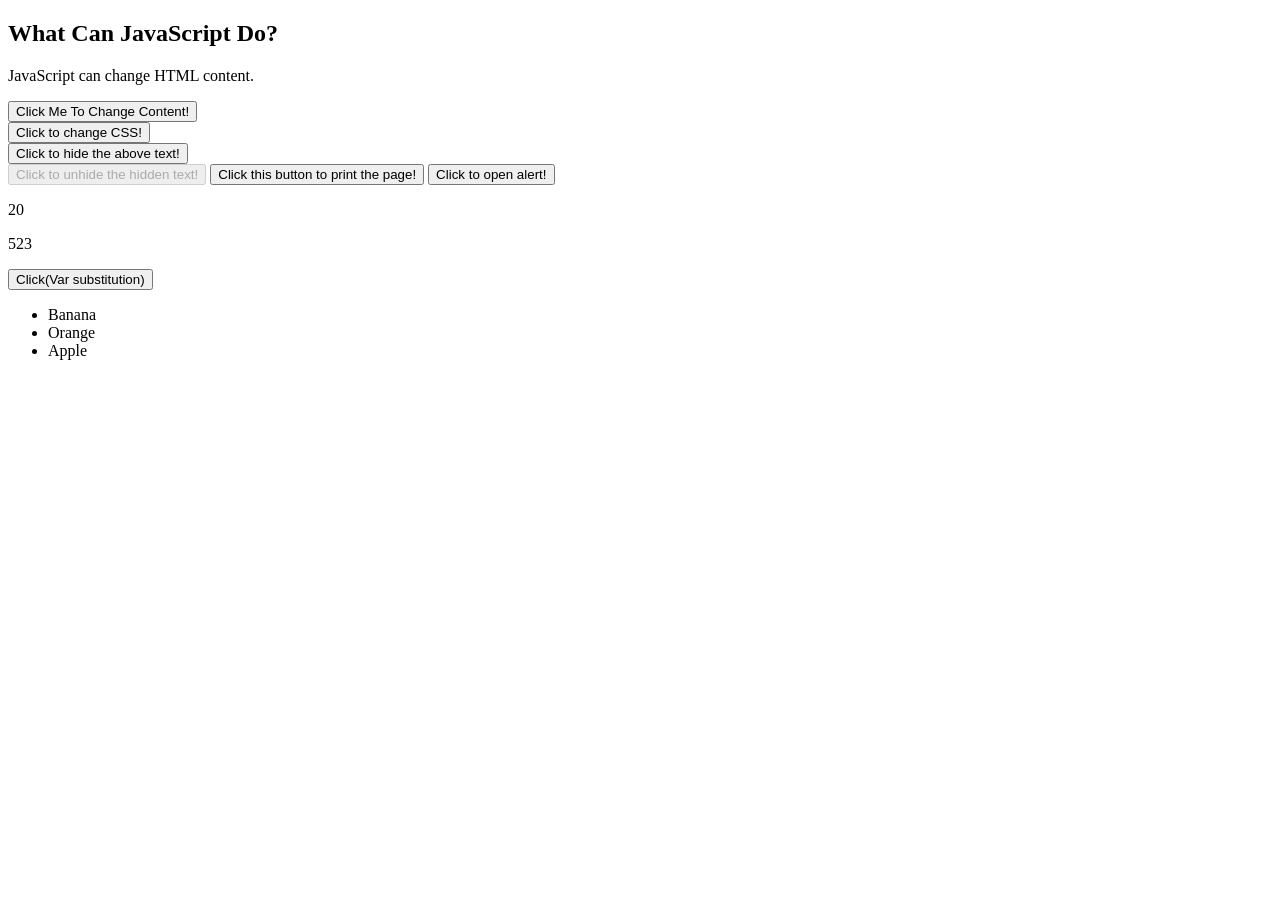
==== JSPractice.html @ 44ce0601 "Added JSPractice.html" ====
<!DOCTYPE html>
<html>

<head>
    <script type='text/javascript'>
        function changeText() {
            if (document.getElementById('demo').innerHTML === 'JavaScript can change HTML content.')
                document.getElementById('demo').innerHTML = 'Hello JavaScript!';
            else document.getElementById('demo').innerHTML = 'JavaScript can change HTML content.';
        }

        function changeCss() {
            document.getElementById('demo').style.fontSize = "35px";
        }

        function hideElement() {
            document.getElementById('demo').style.display = "none"; 
            document.getElementById('unhideButton').removeAttribute("disabled");
            document.getElementById('unhideButton').style.border = "3px solid black";
        }

        function displayElement() {
            document.getElementById('demo').style.display = "block";
            document.getElementById("unhideButton").setAttribute("disabled", "disable");
            document.getElementById('unhideButton').style.border = "1px solid black";
        }
        function varSubstitution() {
                let firstName = "John";
                let lastName = "Doe";
                let text = `Welcome ${firstName}, ${lastName}!`;
                return text;
            }

    </script>
</head>

<body>

    <h2>What Can JavaScript Do?</h2>

    <p id="demo">JavaScript can change HTML content.</p>

    <button type="button" onclick="changeText()">Click Me To Change Content!</button><br />
    <button type="button" onclick="changeCss()">Click to change CSS!</button><br />
    <button type="button" onclick="hideElement()">Click to hide the above text!</button><br />
    <button id="unhideButton" type="button" onclick="displayElement()">Click to unhide the hidden text!</button>
    <script>document.getElementById("unhideButton").setAttribute("disabled", "disable")</script>
    <button type="button" onclick="window.print()">Click this button to print the page!</button>
    <button type="button" onclick="window.alert('Hi, I\'m an alert!!!')">Click to open alert!</button>
    <p id="value"></p>
    <p id="demoOne"></p>
    <script>
        let x, y, z;
        x = y = 10;
        z = x + y;
        document.getElementById('value').innerHTML = z;
        let p = "5" + 2 + 3;
        document.getElementById("demoOne").innerHTML = p;
        let q = 2 + 3 + "5";
    </script>
    <button id="demoTwo" onclick="this.innerHTML=varSubstitution()">Click(Var substitution)</button>
    <p id="demoThree"></p>
    <script>
        const fruits = ["Banana", "Orange", "Apple"];
        let fLen = fruits.length;

        let text = "<ul>";
        for (let i = 0; i < fLen; i++) {
            text += "<li>" + fruits[i] + "</li>";
        }
        text += "</ul>";

        document.getElementById("demoThree").innerHTML = text;
    </script>
    <p id="demoFour"></p>
    <script>
        const fruitsOne = ["Banana", "Orange", "Apple", "Mango"];

        let textOne = "<ul>";
        fruitsOne.forEach(myFunction);
        texOne += "</ul>";
        document.getElementById("demoFour").innerHTML = textOne;

        function myFunction(value) {
            textOne += "<li>" + value + "</li>";
        } 
    </script>
</body>

</html>
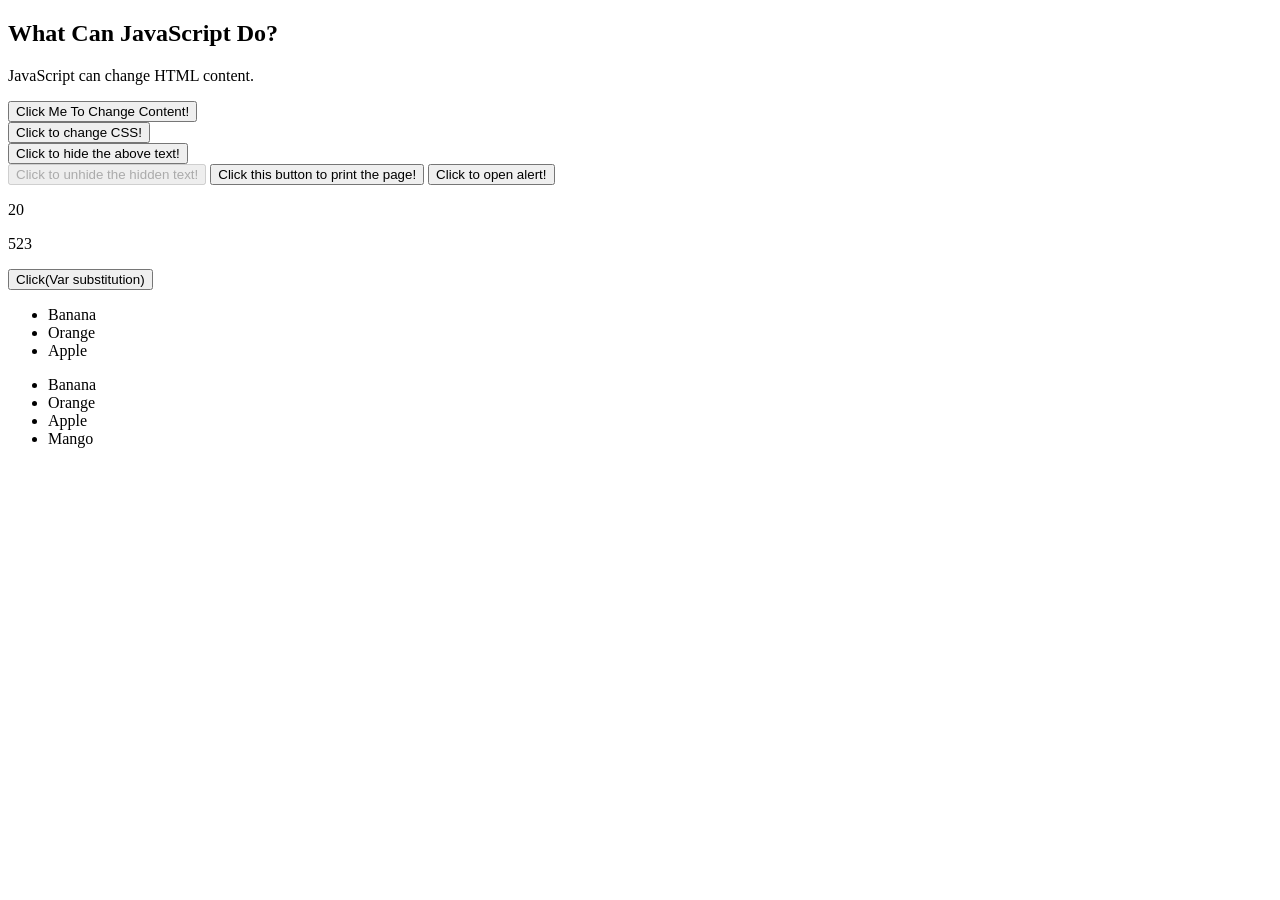
==== commit 44154a3d: "New code for JS Practice" ====
--- a/JSPractice.html
+++ b/JSPractice.html
@@ -78,7 +78,7 @@
 
         let textOne = "<ul>";
         fruitsOne.forEach(myFunction);
-        texOne += "</ul>";
+        textOne += "</ul>";
         document.getElementById("demoFour").innerHTML = textOne;
 
         function myFunction(value) {
